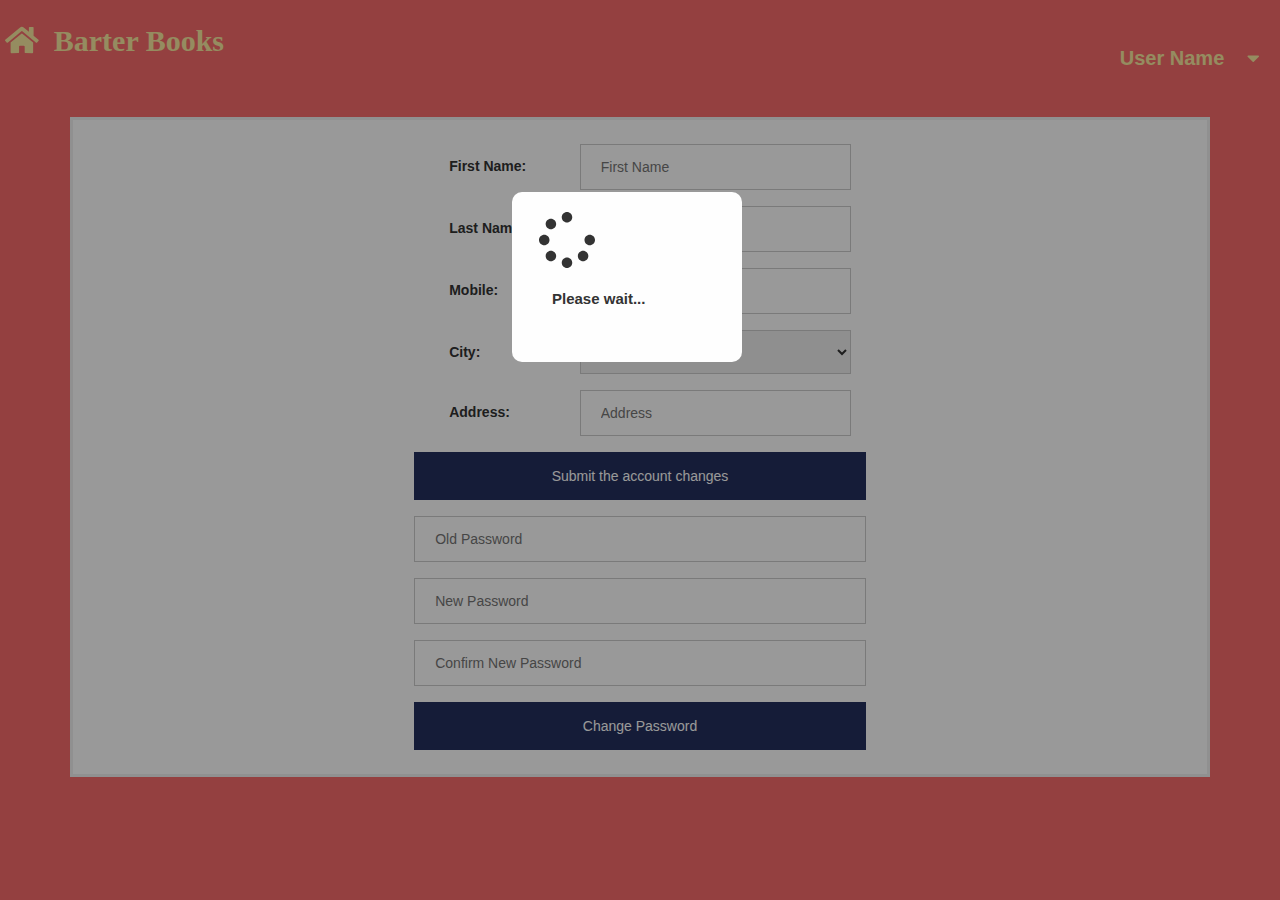
==== Account.html @ 62340207 "Initial commit" ====
﻿<!DOCTYPE html>

<html lang="en" xmlns="http://www.w3.org/1999/xhtml">
<head>
    <meta charset="utf-8" />
    <title>Login</title>

    <link href="./CSS/fontawesome-free-5.15.2-web/css/all.css" rel="stylesheet">
    <script defer src="./CSS/fontawesome-free-5.15.2-web/js/all.js"></script>
    <link href="./CSS/fontawesome-free-5.15.2-web/css/solid.css" rel="stylesheet">
    <script defer src="./CSS/fontawesome-free-5.15.2-web/js/solid.js"></script>
    <script defer src="airtable.browser.js"></script>
    <link href="./CSS/CustomCSS.css" rel="stylesheet">

    <link href="https://cdn.datatables.net/1.10.23/css/jquery.dataTables.min.css" rel="stylesheet">
    <script defer src="https://cdn.datatables.net/1.10.23/js/jquery.dataTables.min.js"></script>
    <link rel="stylesheet" href="https://maxcdn.bootstrapcdn.com/bootstrap/3.4.1/css/bootstrap.min.css">
    <script src="https://ajax.googleapis.com/ajax/libs/jquery/3.5.1/jquery.min.js"></script>
    <script src="https://maxcdn.bootstrapcdn.com/bootstrap/3.4.1/js/bootstrap.min.js"></script>
    <script src="https://smtpjs.com/v3/smtp.js"></script>
    <script src="Account.js"></script>


    <style>
        body {
            font-family: Arial, Helvetica, sans-serif;
        }

        form {
            border: 3px solid #f1f1f1;
        }

        input[type=text], input[type=password] {
            width: 100%;
            padding: 12px 20px;
            margin: 8px 0;
            display: inline-block;
            border: 1px solid #ccc;
            box-sizing: border-box;
        }

        select {
            width: 100%;
            padding: 12px 20px;
            margin: 8px 0;
            display: inline-block;
            border: 1px solid #ccc;
            box-sizing: border-box;
        }

        label {
            width: 100%;
            padding: 12px 20px;
            margin: 8px 0;
            display: inline-block;
        }

        button {
            background-color: #24305E;
            color: white;
            padding: 14px 20px;
            margin: 8px 0;
            border: none;
            cursor: pointer;
            width: 100%;
        }

            /*button:hover {
                opacity: 0.8;
            }*/

        .cancelbtn {
            width: auto;
            padding: 10px 18px;
            background-color: #f44336;
        }

        .container {
            padding: 16px;
        }

        span.psw {
            float: right;
            padding-top: 16px;
        }
    </style>
</head>
<body style="background-color:#F76C6C">
    <div style="padding:20px">
        <div class="row">
            <a id="homeBtn" href="javascript:void(0);" style="text-decoration:none; color:#F8E9A1; font-size:30px; font-weight:bold; font-family:Calibri"><i class="fas fa-home"></i>&nbsp; Barter Books</a>
            <div class="dropdown" style="float:right">
                <button class="dropbtn">User Name &nbsp; &nbsp;<i class="fas fa-caret-down"></i></button>
                <div class="dropdown-content">
                    <a href="javascript:void(0);" onclick="javascript:window.location.href='Account.html'">Account</a>
                    <a href="javascript:void(0);" id="Myposts">My Posts</a>
                    <a href="javascript:void(0);" onclick="javascript:window.location.href='LoginSignUp.html'">Logout</a>
                </div>
            </div>
        </div>
    </div>
    <div style="margin-left:70px; margin-right:70px">

        <form id="AccountDetailsForm" method="post" style="background-color:white">

            <div class="container" style="width:40%;">
                <div class="row">
                    <div class="col-md-4">
                        <label>First Name: </label>
                    </div>
                    <div class="col-md-8">
                        <input id="inputSignUpFirstName" type="text" placeholder="First Name" required>
                        <p id="inputSignUpFirstNameError" style="color:red; display:none">Please enter your first name</p>
                    </div>
                </div>
                <div class="row">
                    <div class="col-md-4">
                        <label>Last Name: </label>
                    </div>
                    <div class="col-md-8">
                        <input id="inputSignUpLastName" type="text" placeholder="Last Name" required>
                        <p id="inputSignUpLastNameError" style="color:red; display:none">Please enter your last name</p>
                    </div>
                </div>
                <div class="row">
                    <div class="col-md-4">
                        <label>Mobile: </label>
                    </div>
                    <div class="col-md-8">
                        <input id="inputSignUpMobile" type="text" placeholder="Mobile Number" required>
                        <p id="inputSignUpMobileError" style="color:red; display:none">Please enter your mobile number</p>

                    </div>
                </div>
                <div class="row">
                    <div class="col-md-4">
                        <label>City: </label>
                    </div>
                    <div class="col-md-8">
                        <select id="selSignUpCity">
                            <option value="Bengaluru">Bengaluru</option>
                            <option value="Delhi/NCR">Delhi/NCR</option>
                            <option value="Jaipur">Jaipur</option>
                            <option value="Surat">Surat</option>
                        </select>
                        <p id="selSignUpCityError" style="color:red; display:none">Please select your city</p>
                    </div>
                </div>
                <div class="row">
                    <div class="col-md-4">
                        <label>Address: </label>
                    </div>
                    <div class="col-md-8">
                        <input id="inputSignUpAddress" type="text" placeholder="Address" required>
                        <p id="inputSignUpAddressError" style="color:red; display:none">Please enter your address</p>
                    </div>
                </div>
                <div class="row">
                    <button id="btnEditAccountSubmit" type="button">Submit the account changes</button>
                </div>
                <div class="row">
                    <input id="inputSignUpOldPassword" type="password" placeholder="Old Password" required>
                    <p id="inputSignUpOldPasswordError" style="color:red; display:none">Password is incorrect</p>
                </div>
                <div class="row">
                    <input id="inputSignUpPassword" type="password" placeholder="New Password" required>
                    <p id="inputSignUpPasswordError" style="color:red; display:none">Password cannot be empty</p>
                </div>
                <div class="row">
                    <input id="inputSignUpRePassword" type="password" placeholder="Confirm New Password" required>
                    <p id="inputSignUpRePasswordError" style="color:red; display:none">Password does not match</p>
                </div>
                <div class="row">
                    <button id="btnChangePassword" type="button">Change Password</button>
                </div>
            </div>
        </form>

        <div class="modal fade" id="NotificationModal" role="dialog" data-backdrop="static">
            <div class="modal-dialog" style="width:40%; background-color:#A8D0E6">
                <div class="modal-content">
                    <div class="modal-header">
                        <button type="button" class="close" data-dismiss="modal">&times;</button>
                    </div>
                    <div class="modal-body">
                        <div class="container-fluid">
                            <div class="row">
                                <div class="panel-group">
                                    <div class="panel panel-default" style="border:none">
                                        <h4 id="notification" style="font-size:25px; font-weight:bold"></h4>
                                    </div>
                                </div>
                            </div>
                        </div>
                    </div>
                </div>
            </div>
        </div>
    </div>




    <script type="text/javascript">
        $(document).ready(function () {
            //---- js functions called ---------------------------------------
            loadAccountDetailsFormData(true);
            btnEditAccountSubmitClicked();
            btnChangePasswordClicked();
            //----------------------------------------------------------------
        })
    </script>
</body>
</html>
---- CSS/fontawesome-free-5.15.2-web/css/solid.css ----
/*!
 * Font Awesome Free 5.15.2 by @fontawesome - https://fontawesome.com
 * License - https://fontawesome.com/license/free (Icons: CC BY 4.0, Fonts: SIL OFL 1.1, Code: MIT License)
 */
@font-face {
  font-family: 'Font Awesome 5 Free';
  font-style: normal;
  font-weight: 900;
  font-display: block;
  src: url("../webfonts/fa-solid-900.eot");
  src: url("../webfonts/fa-solid-900.eot?#iefix") format("embedded-opentype"), url("../webfonts/fa-solid-900.woff2") format("woff2"), url("../webfonts/fa-solid-900.woff") format("woff"), url("../webfonts/fa-solid-900.ttf") format("truetype"), url("../webfonts/fa-solid-900.svg#fontawesome") format("svg"); }

.fa,
.fas {
  font-family: 'Font Awesome 5 Free';
  font-weight: 900; }
---- CSS/CustomCSS.css ----
﻿
.dropbtn {
    background-color: #F76C6C;
    color: #F8E9A1;
    padding: 16px;
    font-size: 20px;
    border: none;
    font-weight: bold
}

.dropdown {
    position: relative;
    display: inline-block;
}

.dropdown-content {
    display: none;
    position: absolute;
    background-color: #F8E9A1;
    min-width: 200px;
    box-shadow: 0px 8px 16px 0px rgba(0,0,0,0.2);
    z-index: 1;
}

.dropdown-content a {
    color: #24305E;
    padding: 12px 16px;
    text-decoration: none;
    display: block;
}

.dropdown-content a:hover {
    background-color: #F8D9A1;
}

.dropdown:hover .dropdown-content {
    display: block;
}

.dropdown:hover .dropbtn {
    background-color: #F77C6C;
}

button:hover {
    opacity: 0.8;
}

#homeBtn:hover {
    opacity: 0.8;
}
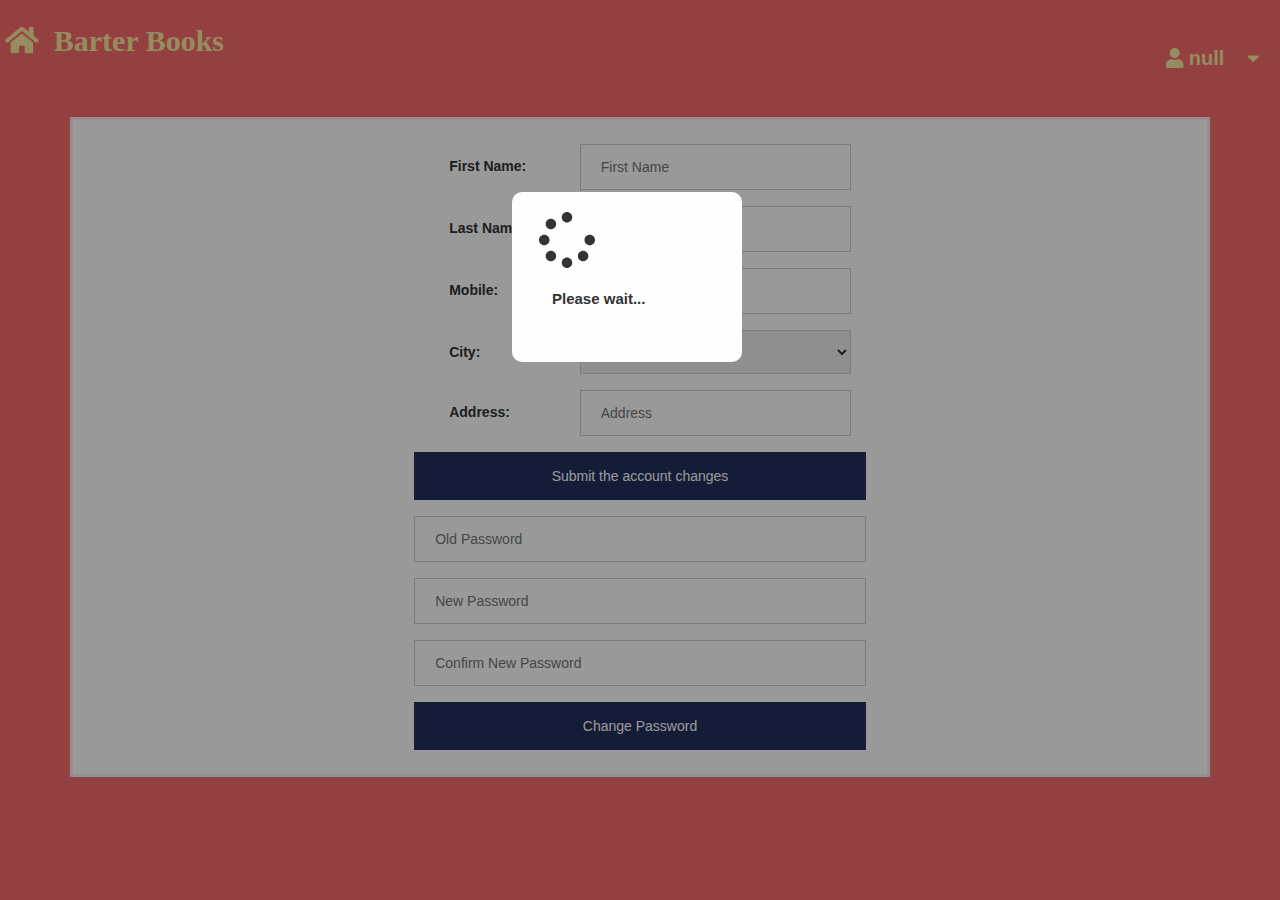
==== commit 91f6741b: "Account name displayed" ====
--- a/Account.html
+++ b/Account.html
@@ -3,13 +3,12 @@
 <html lang="en" xmlns="http://www.w3.org/1999/xhtml">
 <head>
     <meta charset="utf-8" />
-    <title>Login</title>
+    <title>Account</title>
 
     <link href="./CSS/fontawesome-free-5.15.2-web/css/all.css" rel="stylesheet">
     <script defer src="./CSS/fontawesome-free-5.15.2-web/js/all.js"></script>
     <link href="./CSS/fontawesome-free-5.15.2-web/css/solid.css" rel="stylesheet">
-    <script defer src="./CSS/fontawesome-free-5.15.2-web/js/solid.js"></script>
-    <script defer src="airtable.browser.js"></script>
+    <script defer src="./CSS/fontawesome-free-5.15.2-web/js/solid.js"></script>    
     <link href="./CSS/CustomCSS.css" rel="stylesheet">
 
     <link href="https://cdn.datatables.net/1.10.23/css/jquery.dataTables.min.css" rel="stylesheet">
@@ -90,7 +89,7 @@
         <div class="row">
             <a id="homeBtn" href="javascript:void(0);" style="text-decoration:none; color:#F8E9A1; font-size:30px; font-weight:bold; font-family:Calibri"><i class="fas fa-home"></i>&nbsp; Barter Books</a>
             <div class="dropdown" style="float:right">
-                <button class="dropbtn">User Name &nbsp; &nbsp;<i class="fas fa-caret-down"></i></button>
+                <button id="btnUserName" class="dropbtn"><i class="fas fa-user"></i> User Name &nbsp; &nbsp;<i class="fas fa-caret-down"></i></button>
                 <div class="dropdown-content">
                     <a href="javascript:void(0);" onclick="javascript:window.location.href='Account.html'">Account</a>
                     <a href="javascript:void(0);" id="Myposts">My Posts</a>
@@ -203,6 +202,7 @@
 
     <script type="text/javascript">
         $(document).ready(function () {
+            $("#btnUserName").html('<i class="fas fa-user"></i>&nbsp;' + window.sessionStorage.getItem("username") + '&nbsp; &nbsp; <i class="fas fa-caret-down"></i>');
             //---- js functions called ---------------------------------------
             loadAccountDetailsFormData(true);
             btnEditAccountSubmitClicked();
